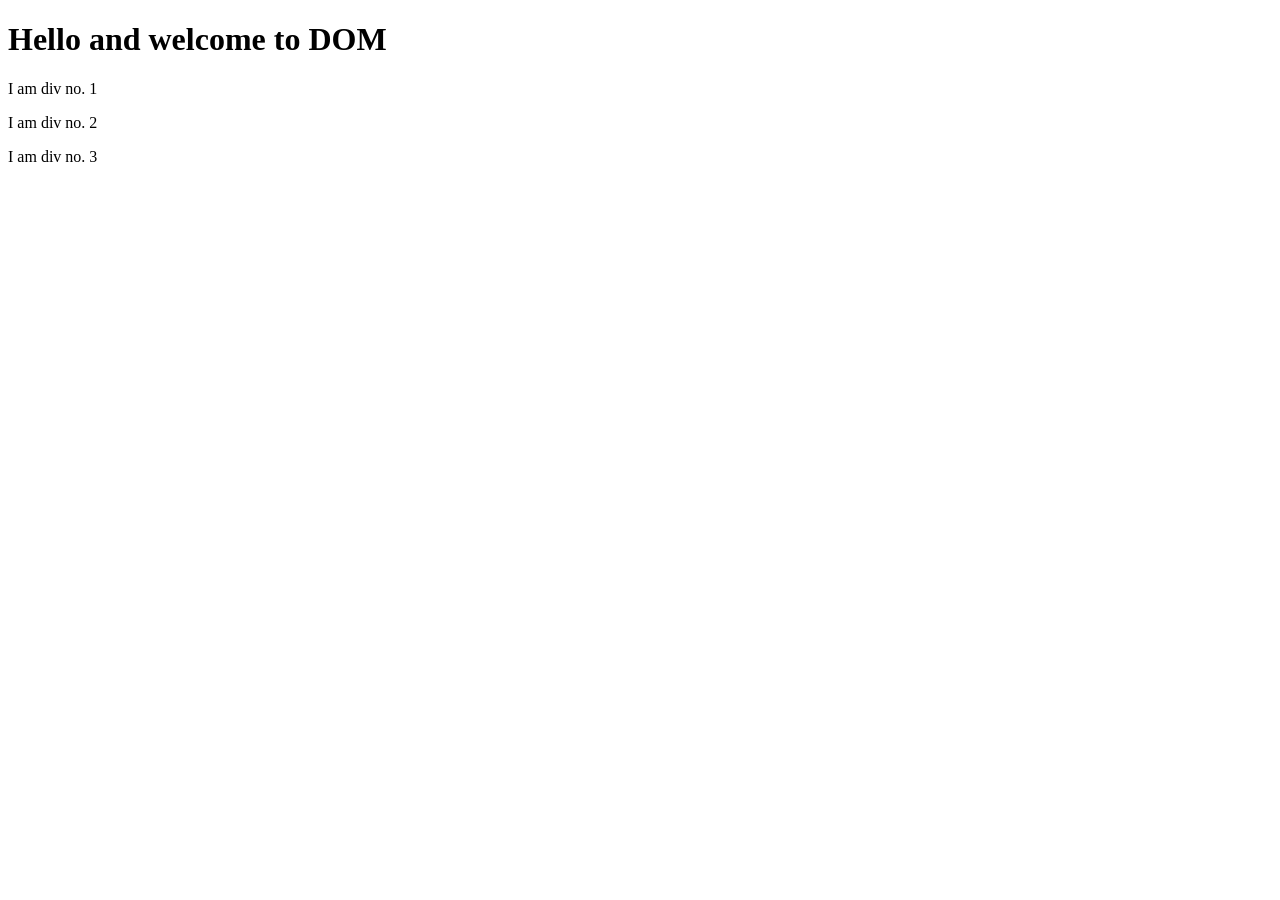
==== 01_class-dom_selectors/index.html @ 3de6c348 "Initialize complete" ====
<!DOCTYPE html>
<html lang="en">
<head>
    <meta charset="UTF-8">
    <meta http-equiv="X-UA-Compatible" content="IE=edge">
    <meta name="viewport" content="width=device-width, initial-scale=1.0">
    <title>DOM manipulation</title>
</head>
<body>
    <h1>Hello and welcome to DOM</h1>
    <div class=" card first-div"><p>I am div no. 1</p></div>
    <div id="second-div" class="card"><p>I am div no. 2</p></div>
    <div class="card"><p>I am div no. 3</p></div>
    <script src='scripts/script.js'></script>
</body>
</html>
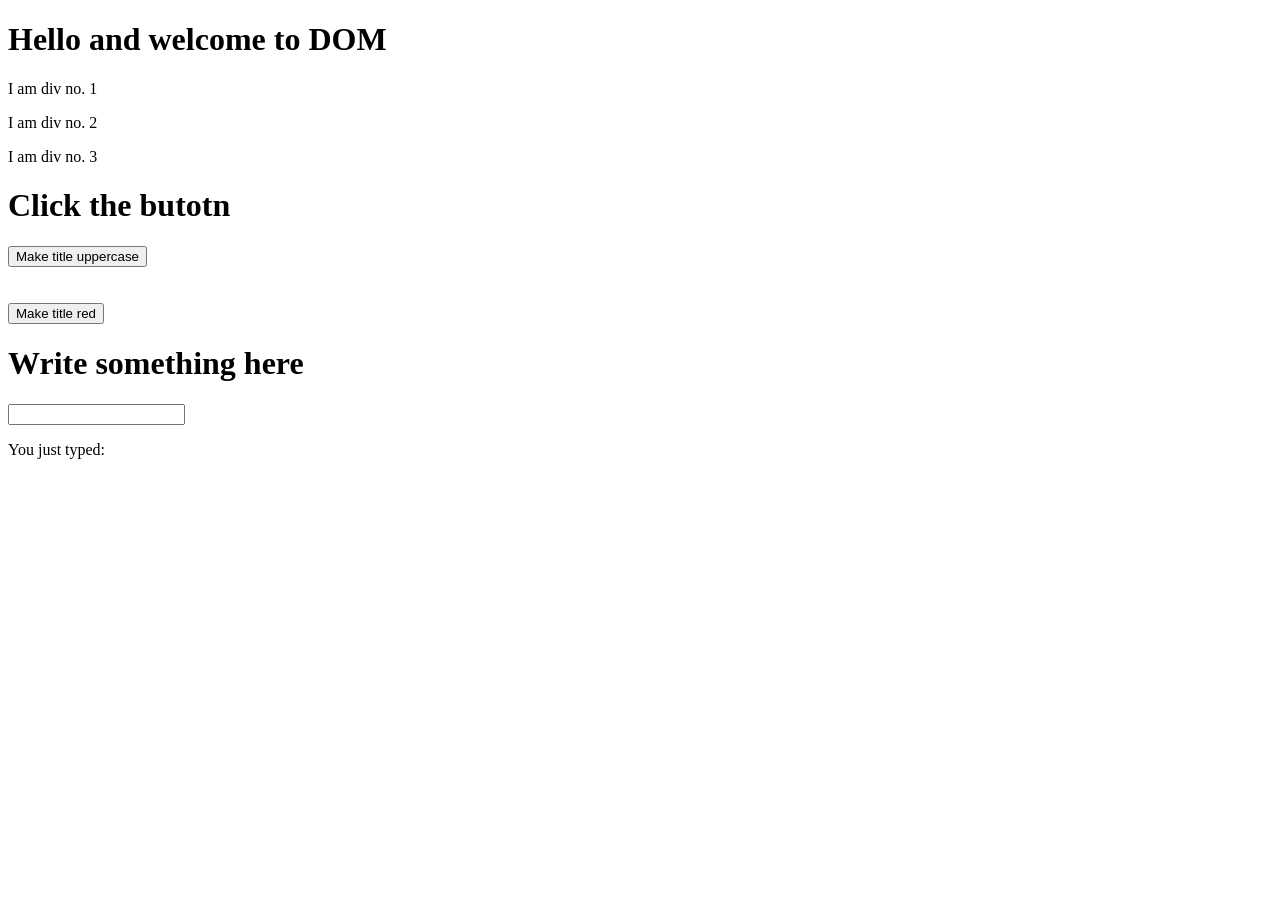
==== commit 8dcf6231: "class and exercices" ====
--- a/01_class-dom_selectors/index.html
+++ b/01_class-dom_selectors/index.html
@@ -11,6 +11,21 @@
     <div class=" card first-div"><p>I am div no. 1</p></div>
     <div id="second-div" class="card"><p>I am div no. 2</p></div>
     <div class="card"><p>I am div no. 3</p></div>
+
+    
+    <h1>Click the butotn</h1>
+    <button class="upperbutton">Make title uppercase</button>
+    <br />
+    <br />
+    <br />
+    <button class="special">Make title red</button>
+
+    <h1>Write something here</h1>
+    <input type="text" name="user-input" />
+    <p>You just typed: <span id="echo"></span></p>
+
+
+
     <script src='scripts/script.js'></script>
 </body>
 </html>
